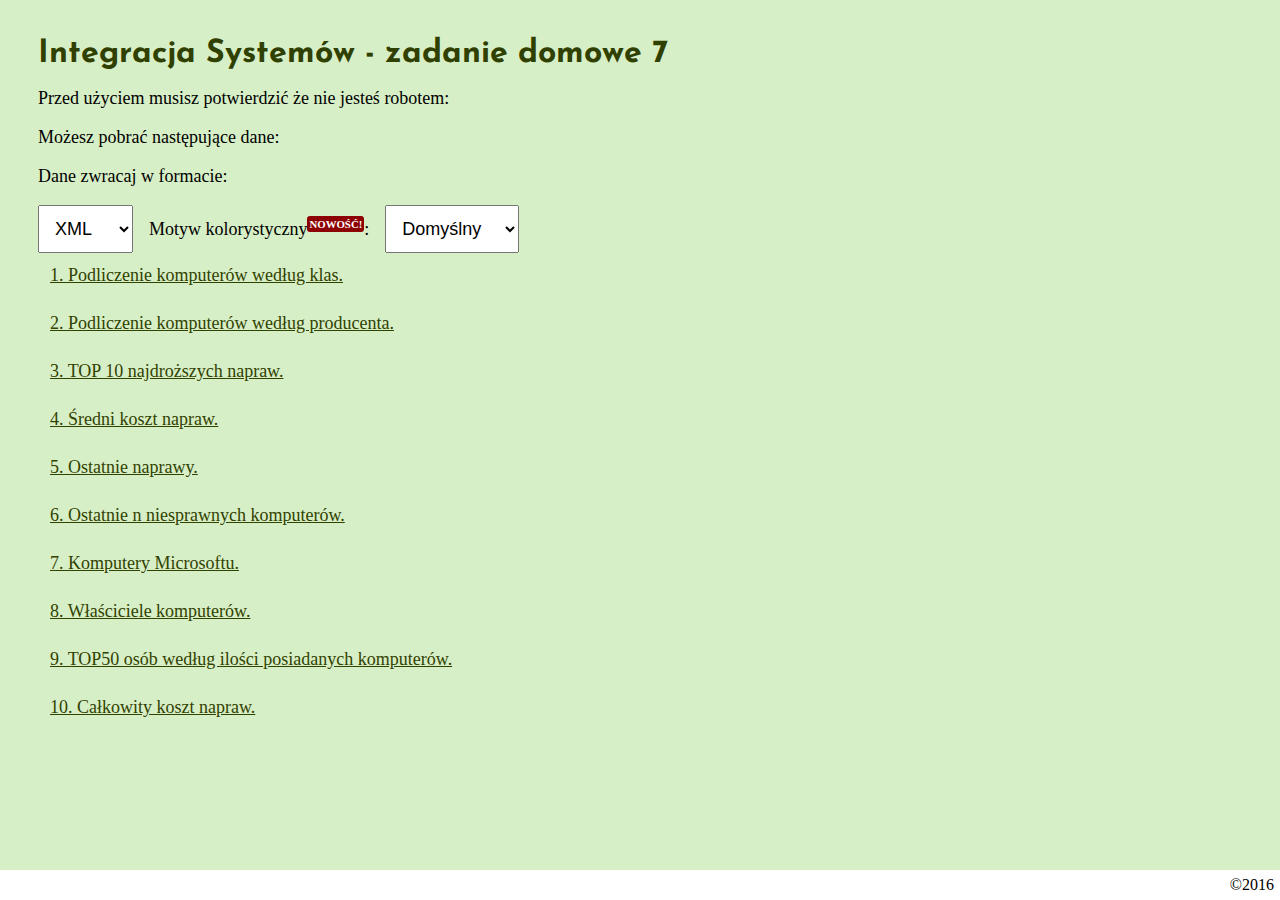
==== z7/index.html @ 7f3e2b28 "Added z7 excercise." ====
<html>

<head>
	<title>Integracja Systemów - zadanie domowa</title>
	<meta charset="utf-8" /> 
	<meta name="viewport" content="width=device-width, initial-scale=1.0">
	
	<script src="https://ajax.googleapis.com/ajax/libs/jquery/3.1.1/jquery.min.js"></script>
	<script src="jquery.formatter.min.js"></script>
	<script src='https://www.google.com/recaptcha/api.js'></script>
    <script src="script.js"></script>
	
	<link href="https://fonts.googleapis.com/css?family=Josefin+Sans|Ubuntu+Condensed" rel="stylesheet"> 
	<link href="css/style.css" rel="stylesheet"> 

</head>

<body>
	<header>
		<h1>Integracja Systemów - zadanie domowe 7</h1>
	</header>
	<p>Przed użyciem musisz potwierdzić że nie jesteś robotem:</p>
	<div class="g-recaptcha" data-sitekey="6Le-3QsUAAAAADQQsOaVaiPNS_-o0K_6PmakggKD"></div>
	<p>Możesz pobrać następujące dane:</p>
	
	<section>
		<p>Dane zwracaj w formacie:</p>
		<select id="format" name="f">
			<option value="xml" selected="selected">XML</option>
			<option value="json">JSON</option>
			<option value="yaml">YAML</option>
		</select>
		<span>Motyw kolorystyczny<sup><b>NOWOŚĆ!</b></sup>:</span>
		<select id="theme" name="t">
			<option value="default" selected="selected">Domyślny</option>
			<option value="dark">Dark</option>
			<option value="plain_white">Plain white</option>
			<option value="candy">Candy</option>
			<option value="formal">Formal</option>
			<option value="custom">Własny</option>
		</select>
	
		<div class="form" id="form1">
			<p class="entry">1. Podliczenie komputerów według klas.</p>
			<select name="mnf">
				<option value="">Wszyscy producenci</option>
				<option value="Borland">Borland</option>
				<option value="Microsoft">Microsoft</option>
				<option value="Lavasoft">Lavasoft</option>
				<option value="Sibelius">Sibelius</option>
				<option value="Lycos">Lycos</option>
				<option value="Altavista">Altavista</option>
				<option value="Cakewalk">Cakewalk</option>
				<option value="Adobe">Adobe</option>
				<option value="Finale">Finale</option>
				<option value="Google">Google</option>
				<option value="Chami">Chami</option>
				<option value="Apple Systems">Apple Systems</option>
				<option value="Yahoo">Yahoo</option>
				<option value="Macromedia">Macromedia</option>
			</select>
			<button type="button">Pobierz</button>
		</div>
		
		<div class="form" id="form2">
			<p class="entry">2. Podliczenie komputerów według producenta.</p>
			<span>Wszystkie zakupione przed rokiem:</span>
			<input type="number" name="year" min="1990" max="2017" value="2016" >
			<button type="button">Pobierz</button>
		</div>
		
		<div class="form" id="form3">
			<p class="entry">3. TOP 10 najdroższych napraw.</p>
			<label>
				<input type="checkbox" name="eff_only" />
				Tylko sprawne
			</label>
			<button type="button">Pobierz</button>
		</div>
		
		<div class="form" id="form4">
			<p class="entry">4. Średni koszt napraw.</p>
			<select name="mnf">
				<option value="">Wszyscy producenci</option>
				<option value="Borland">Borland</option>
				<option value="Microsoft">Microsoft</option>
				<option value="Lavasoft">Lavasoft</option>
				<option value="Sibelius">Sibelius</option>
				<option value="Lycos">Lycos</option>
				<option value="Altavista">Altavista</option>
				<option value="Cakewalk">Cakewalk</option>
				<option value="Adobe">Adobe</option>
				<option value="Finale">Finale</option>
				<option value="Google">Google</option>
				<option value="Chami">Chami</option>
				<option value="Apple Systems">Apple Systems</option>
				<option value="Yahoo">Yahoo</option>
				<option value="Macromedia">Macromedia</option>
			</select>
			<button type="button">Pobierz</button>
		</div>
		
		<div class="form" id="form5">
			<p class="entry">5. Ostatnie naprawy.</p>
			<span>Od:</span>
			<input type="text" name="date_from" placeholder="rrrr-mm-dd" />
			<span>Do:</span>
			<input type="text" name="date_to"  placeholder="rrrr-mm-dd" />
			<button type="button">Pobierz</button>
		</div>
		
		<div class="form" id="form6">
			<p class="entry">6. Ostatnie n niesprawnych komputerów.</p>
			<span>Dział:</span>
			<select name="dp_name">
				<option value="Research and Development">Research and Development</option>
				<option value="Sales and Marketing">Sales and Marketing</option>
				<option value="Legal Department">Legal Department</option>
				<option value="Accounting">Accounting</option>
				<option value="Public Relations">Public Relations</option>
				<option value="Payroll">Payroll</option>
				<option value="Asset Management">Asset Management</option>
				<option value="Customer Relations">Customer Relations</option>
				<option value="Quality Assurance">Quality Assurance</option>
				<option value="Tech Support">Tech Support</option>
				<option value="Human Resources">Human Resources</option>
				<option value="Finances">Finances</option>
				<option value="Customer Service">Customer Service</option>
				<option value="Advertising">Advertising</option>
				<option value="Media Relations">Media Relations</option>
			</select>
			<span>Ilość:</span>
			<input type="range" name="cnt" min="0" max="100" value="50" step="10"><span class="cnt">50</span>
			<button type="button">Pobierz</button>
		</div>
		
		<div class="form" id="form7">
			<p class="entry">7. Komputery Microsoftu.</p>
			<label>
				<input type="checkbox" name="eff_only" />
				Tylko sprawne
			</label>
			<span>Minimalny koszt naprawy:</span>
			<input type="number" name="min_fee" min="0" max="25000" value="0" >
			<button type="button">Pobierz</button>
		</div>
		
		<div class="form" id="form8">
			<p class="entry">8. Właściciele komputerów.</p>
			<label>
				<input type="checkbox" name="eff_only" />
				Tylko sprawne
			</label>
			<span>Minimalna klasa sprzętu:</span>
			<input type="number" name="min_class" min="0" max="255" value="0" >
			<span>Dział:</span>
			<select name="dp_name">
				<option value="Research and Development">Research and Development</option>
				<option value="Sales and Marketing">Sales and Marketing</option>
				<option value="Legal Department">Legal Department</option>
				<option value="Accounting">Accounting</option>
				<option value="Public Relations">Public Relations</option>
				<option value="Payroll">Payroll</option>
				<option value="Asset Management">Asset Management</option>
				<option value="Customer Relations">Customer Relations</option>
				<option value="Quality Assurance">Quality Assurance</option>
				<option value="Tech Support">Tech Support</option>
				<option value="Human Resources">Human Resources</option>
				<option value="Finances">Finances</option>
				<option value="Customer Service">Customer Service</option>
				<option value="Advertising">Advertising</option>
				<option value="Media Relations">Media Relations</option>
			</select>
			<button type="button">Pobierz</button>
		</div>
		
		<div class="form" id="form9">
			<p class="entry">9. TOP50 osób według ilości posiadanych komputerów.</p>
			<span>Zakupione przed:</span>
			<input type="text" name="dt_owned" placeholder="rrrr-mm-dd" />
			<button type="button">Pobierz</button>
		</div>
		
		<div class="form" id="form10">
			<p class="entry">10. Całkowity koszt napraw.</p>
			<select name="mnf">
				<option value="">Wszyscy producenci</option>
				<option value="Borland">Borland</option>
				<option value="Microsoft">Microsoft</option>
				<option value="Lavasoft">Lavasoft</option>
				<option value="Sibelius">Sibelius</option>
				<option value="Lycos">Lycos</option>
				<option value="Altavista">Altavista</option>
				<option value="Cakewalk">Cakewalk</option>
				<option value="Adobe">Adobe</option>
				<option value="Finale">Finale</option>
				<option value="Google">Google</option>
				<option value="Chami">Chami</option>
				<option value="Apple Systems">Apple Systems</option>
				<option value="Yahoo">Yahoo</option>
				<option value="Macromedia">Macromedia</option>
			</select>
			<button type="button">Pobierz</button>
		</div>
	</section>
	
	<footer>
		<div>©2016</div>
	</footer>
	
	<iframe id="d_content" src="results.xml"></iframe>
</body>

</html>
---- z7/css/style.css ----
body {
	background-color: #d7efc7;
	font-family: 'Ubuntu Condensed';
	padding: 30px;
}

h1, h2, h3, h4, h5 {
	font-family: 'Josefin Sans';
	color: #304000;
	margin: 0;
}

p {
	font-size: 18px;
}

button, input[type=button] {
	font-family: 'Josefin Sans';
	font-size: 20px;
	font-weight: bold;
	background-color: #94d369;
	cursor: pointer;
	border: none;
	border-radius: 5px;
	padding: 12px;
	margin: 0 10px 0 0;
}

button:hover, input[type=button]:hover {
	background-color: #79c844;
}

button:disabled, input[type=button]:disabled {
	opacity: 0.5;
}

select, input[type=number], input[type=range], input[type=text], label, span {
	padding: 12px;
	font-size: 18px;
}

label {
	clear: both;
}

p.success {
	display: inline;
	border-bottom: 3px solid #79c844;
}

footer div {
	box-sizing: border-box;
	display: block;
	width: 100%;
	position: fixed;
	left: 0;
	bottom: 0;
	text-align: right;
	background-color: #fff;
	padding: 6px 6px 6px 0;
}

#csv_loaded, #write_results {
	margin: 10px 0;
	display: none;
}

iframe#d_content {
	display: none;
}

div.form {
	width: auto;
	margin: 2px;
	padding: 10px;
}

p.entry {
	display: table;
    margin:auto;
	color: #324200;
	text-decoration: underline;
	margin: 0 0 5px;
	cursor: pointer;
}

p.entry:hover {
	color: #000;
}

#format + span > sup {
	color: white;
	background: #8c0000;
	border-radius: 3px;
	border: 0;
	padding: 2px;
	font-size: 60%;
}
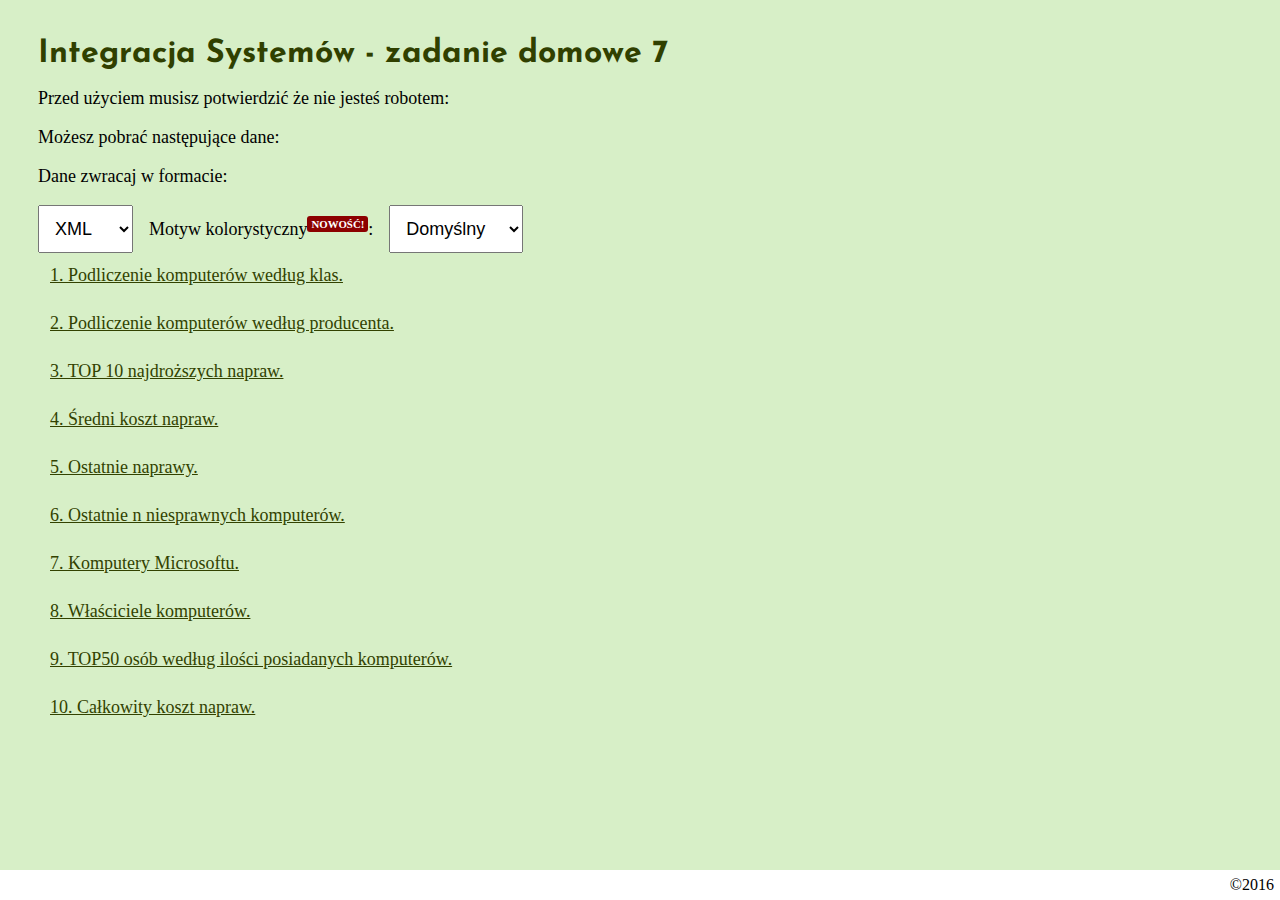
==== commit 9de1231d: "Added subdirectories" ====
--- a/z7/index.html
+++ b/z7/index.html
@@ -6,9 +6,9 @@
 	<meta name="viewport" content="width=device-width, initial-scale=1.0">
 	
 	<script src="https://ajax.googleapis.com/ajax/libs/jquery/3.1.1/jquery.min.js"></script>
-	<script src="jquery.formatter.min.js"></script>
+	<script src="js/jquery.formatter.min.js"></script>
 	<script src='https://www.google.com/recaptcha/api.js'></script>
-    <script src="script.js"></script>
+    <script src="js/script.js"></script>
 	
 	<link href="https://fonts.googleapis.com/css?family=Josefin+Sans|Ubuntu+Condensed" rel="stylesheet"> 
 	<link href="css/style.css" rel="stylesheet"> 
--- a/z7/css/style.css
+++ b/z7/css/style.css
@@ -93,6 +93,6 @@
 	background: #8c0000;
 	border-radius: 3px;
 	border: 0;
-	padding: 2px;
+	padding: 2px 4px;
 	font-size: 60%;
 }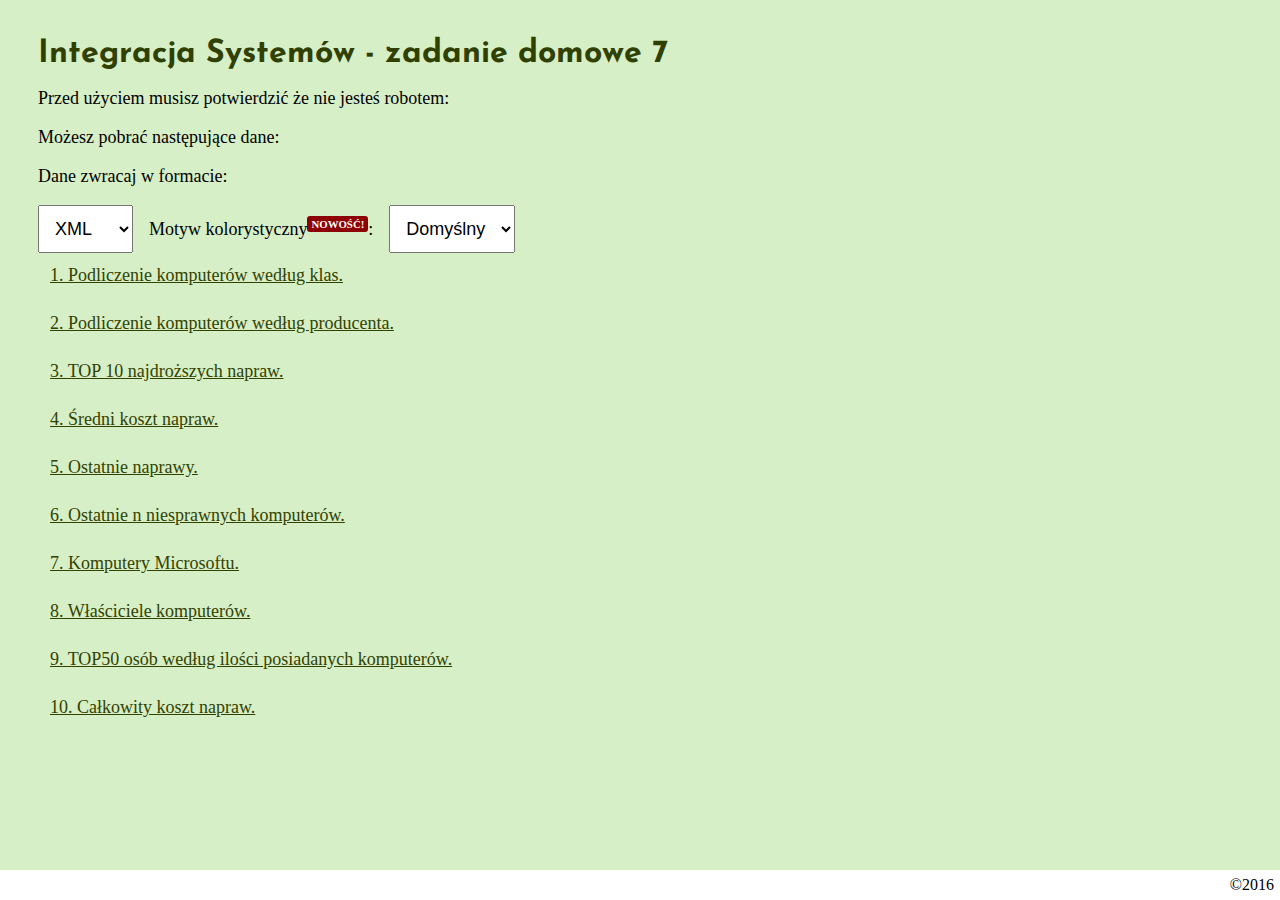
==== commit 9d4d79e8: "Updated "Plain" name in combobox." ====
--- a/z7/index.html
+++ b/z7/index.html
@@ -34,7 +34,7 @@
 		<select id="theme" name="t">
 			<option value="default" selected="selected">Domyślny</option>
 			<option value="dark">Dark</option>
-			<option value="plain_white">Plain white</option>
+			<option value="plain">Plain</option>
 			<option value="candy">Candy</option>
 			<option value="formal">Formal</option>
 			<option value="custom">Własny</option>
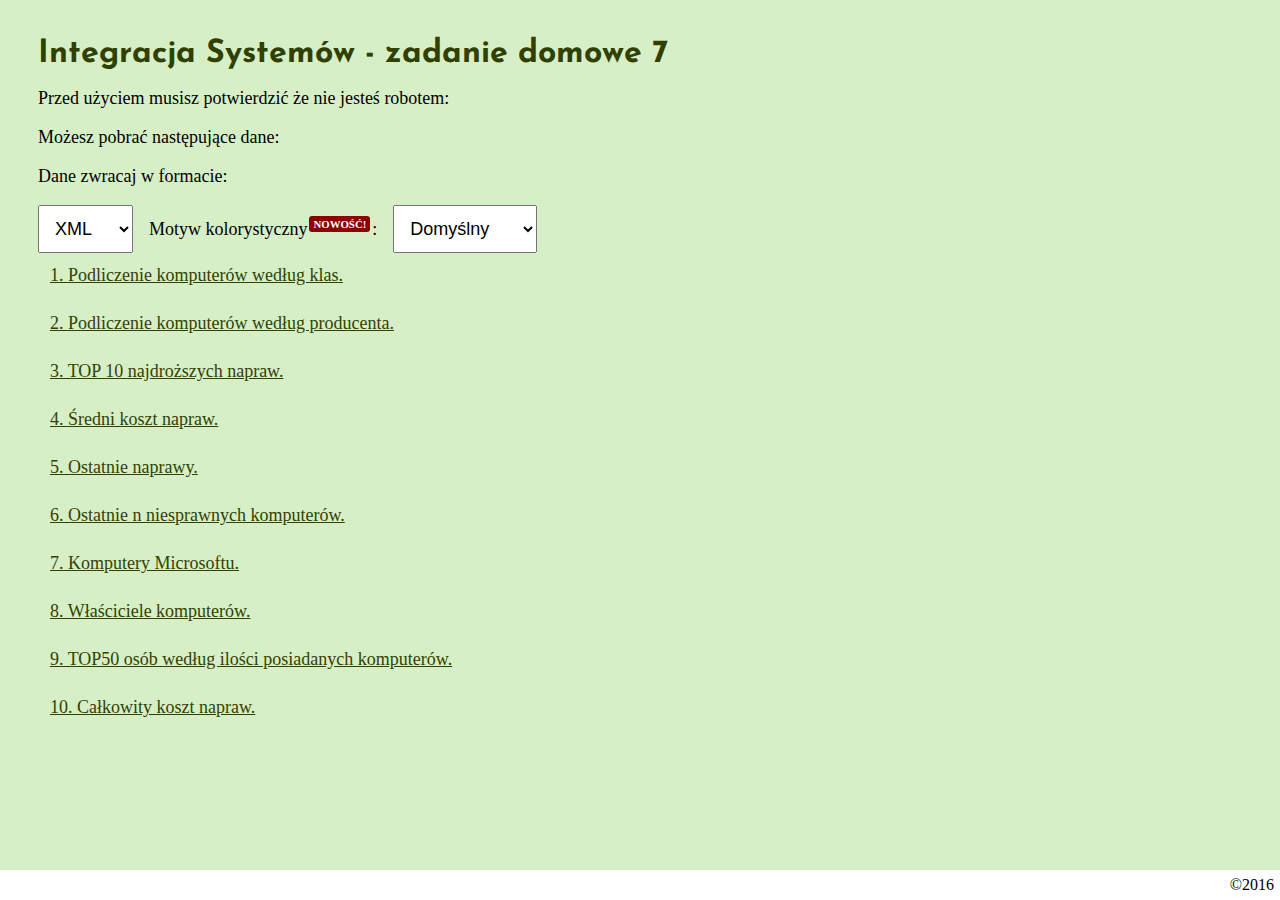
==== commit 937891f2: "Introducing "paper sheet" theme instead of "Candy"." ====
--- a/z7/index.html
+++ b/z7/index.html
@@ -35,7 +35,7 @@
 			<option value="default" selected="selected">Domyślny</option>
 			<option value="dark">Dark</option>
 			<option value="plain">Plain</option>
-			<option value="candy">Candy</option>
+			<option value="paper_sheet">Paper sheet</option>
 			<option value="formal">Formal</option>
 			<option value="custom">Własny</option>
 		</select>
--- a/z7/css/style.css
+++ b/z7/css/style.css
@@ -94,5 +94,6 @@
 	border-radius: 3px;
 	border: 0;
 	padding: 2px 4px;
+	margin: 0 2px;
 	font-size: 60%;
 }